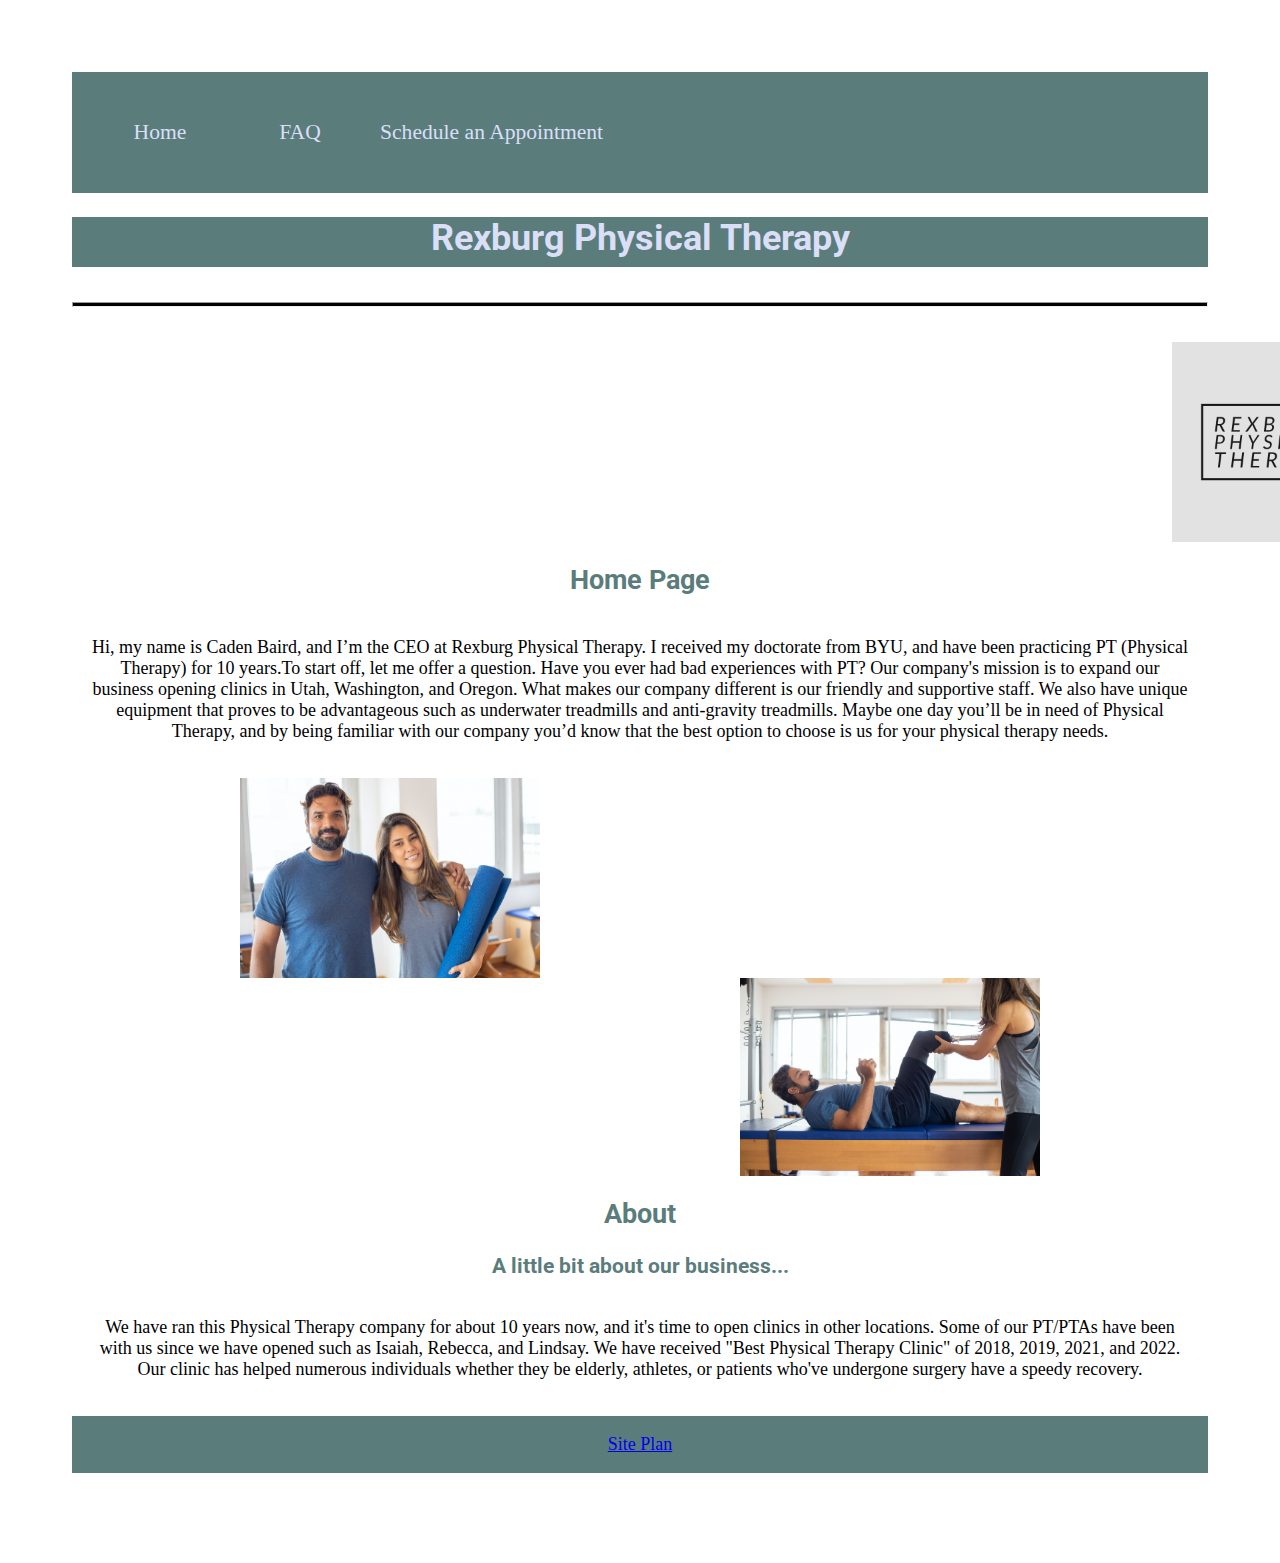
==== RPT/index.html @ 1dd8acbc "rexburgpt+childpages" ====
<!DOCTYPE html>
<html lang="en">
  <head>
    <meta charset="UTF-8" />
    <meta http-equiv="X-UA-Compatible" content="IE=edge" />
    <meta name="viewport" content="width=device-width, initial-scale=1.0" />
    <link rel="stylesheet" href="./styles/index.css" />   
    <title>Home Page</title>
  </head>
  <div id="content">
    <header class="header">
      <a id="logo_link" href="index.html"></a>
      
      <nav>
        <a href="index.html"> Home</a>
        <a href="./FAQ.html"> FAQ</a>
        <a href="./Schedule-an-appointment.html"> Schedule an Appointment</a>
        
      </nav>
  
 
 </header>
 <h1 class="h1">Rexburg Physical Therapy </h1>
 <hr>
 <img class="image" id="logo"  src="./images/Rexburg Physical Therapy-logos.jpeg">
 <h2 class="h2"> Home Page</h2>
 <p>Hi, my name is Caden Baird, and I’m the CEO at Rexburg Physical Therapy. I received my doctorate from BYU, and have been practicing PT (Physical Therapy) for 10 years.To start off, let me offer a question. Have you ever had bad experiences with PT?
  Our company's mission is to expand our business opening clinics in Utah, Washington, and Oregon. What makes our company different is our friendly and supportive staff. We also have unique equipment that proves to be advantageous such as underwater 
  treadmills and anti-gravity treadmills. Maybe one day you’ll be in need of Physical Therapy, and by being familiar with our company you’d know that the best option to choose is us for your physical therapy needs. 
</p>
<img class="image" id="smile" src="./images/smile.jpg">
<img id="client" src= "./images/pexels-kampus-production-6111586.jpg">
  <h2> About</h2>
  <h3>A little bit about our business...</h3>
  <p>We have ran this Physical Therapy company for about 10 years now, and it's time to open clinics in other locations. Some of our PT/PTAs have been with us since we have opened such as Isaiah, Rebecca, and Lindsay. We have received "Best Physical Therapy Clinic" of 2018, 2019, 2021, and 2022. 
    Our clinic has helped numerous individuals whether they be elderly, athletes, or patients who've undergone surgery have a speedy recovery.   </p>
  
  <footer class="footer">
    <p><a href="./site-plan.html">Site Plan</a></p>


  </footer>
</html>
---- RPT/styles/index.css ----
@import url("https://fonts.googleapis.com/css2?family=Caladea&family=Roboto&display=swap");

.image {
  
 
  
}
#logo {
  padding-left: 1100px;
  padding: top -150px;
  width: 200px;
}
.header {
  text-align: center;
  background-color: #5a7d7c;
  color: #dadff7;
}
h2 {
}
.left-align {
  text-align: left;
  }

body {
  max-width: 1200px;
  margin: 0 auto;
  padding: 4em;
  font-size: 18px;
  text-align: center;
}
img {
  display: block;
  margin: 0 auto;
}
h1,
h2,
h3,
h4,
h5,
h6 {
  font-family: Roboto;
  color: #5a7d7c;
}
.h1 { font-family: Roboto;
  color: #dadff7;
  background-color: #5a7d7c;
  height: 50px 
}}
.h2 {
  text-align: center;
  color: #5a7d7c;

}
hr {
  height: 3px;
  margin: 35px 0;
  background-color: black;
}
header {
  padding: 1em;
  text-align: center;
  color: var(--paragraph-color-on-color);
  background-color: var(--paragraph-background-color);
}
header > h1,
header > h2 {
  color: var(--headline-color-on-color);
}

p {
  font-family: var(--paragraph-font);
  color: var(--paragraph-color);
  padding: 1em;
}
.colors {
  width: 100%;
  min-width: 350px;
  margin: 30px auto;
  text-align: center;
}
.colors th {
  background-color: #999;
}
.colors td {
  width: 25%;
  height: 3em;
}

.primary {
  background-color: var(--primary-color);
}
.secondary {
  background-color: var(--secondary-color);
}
.accent1 {
  background-color: var(--accent1-color);
}
.accent2 {
  background-color: var(--accent2-color);
}

p.colored {
  background-color: var(--paragraph-background-color);
  color: var(--paragraph-color-on-color);
}

nav {
  background-color: var(--nav-background-color);
  line-height: 3em;
  text-align: center;
  font-size: 1.2em;
}
nav {
  list-style-type: none;
  display: flex;
}
nav a {
  padding: 1em;
  min-width: 120px;
  text-decoration: none;
  padding: 10px;
}
nav a:link,
nav a:visited {
  color: var(--nav-link-color);
}
nav a:hover {
  color: var(--nav-hover-link-color);
  background-color: var(--nav-hover-background-color);
}

.sitemap {
  display: grid;
  justify-content: center;

  grid-template-columns: repeat(6, 15%);
  grid-template-rows: 3em 1.5em 1.5em 3em;
  grid-template-areas:
    ". . home home . ."
    ". . . top . ."
    ". left left right right ."
    "page2 page2 . . page3 page3";
}
.sitemap > div {
  text-align: center;
}
.sm-home {
  grid-area: home;
  background-color: #ccc;
  line-height: 3em;
}
.sm-page2 {
  grid-area: page2;
  background-color: #ccc;
  line-height: 3em;
}
.sm-page3 {
  grid-area: page3;
  background-color: #ccc;
  line-height: 3em;
}

.top {
  grid-area: top;
  border-left: 1px solid;
}

.left {
  grid-area: left;
  border-top: 1px solid;
  border-left: 1px solid;
}

.right {
  grid-area: right;
  border-top: 1px solid;
  border-right: 1px solid;
}
.footer {background-color: #5a7d7c;
  color: #dadff7;
}
#smile {
  padding-right: 500px;
  width: 300px;
}
#client {
  width:300px;
  padding-left:500px;
  

}
#Isaiah {
  width: 300px;
  padding-left: 1000px;
}
#staff {
  width: 300px;
  padding-left: 1000px;
}
.ul {
  font-weight: bold;
}
#FAQ {
  width: 300px;
}
#Phone { 
  width: 300px;
}
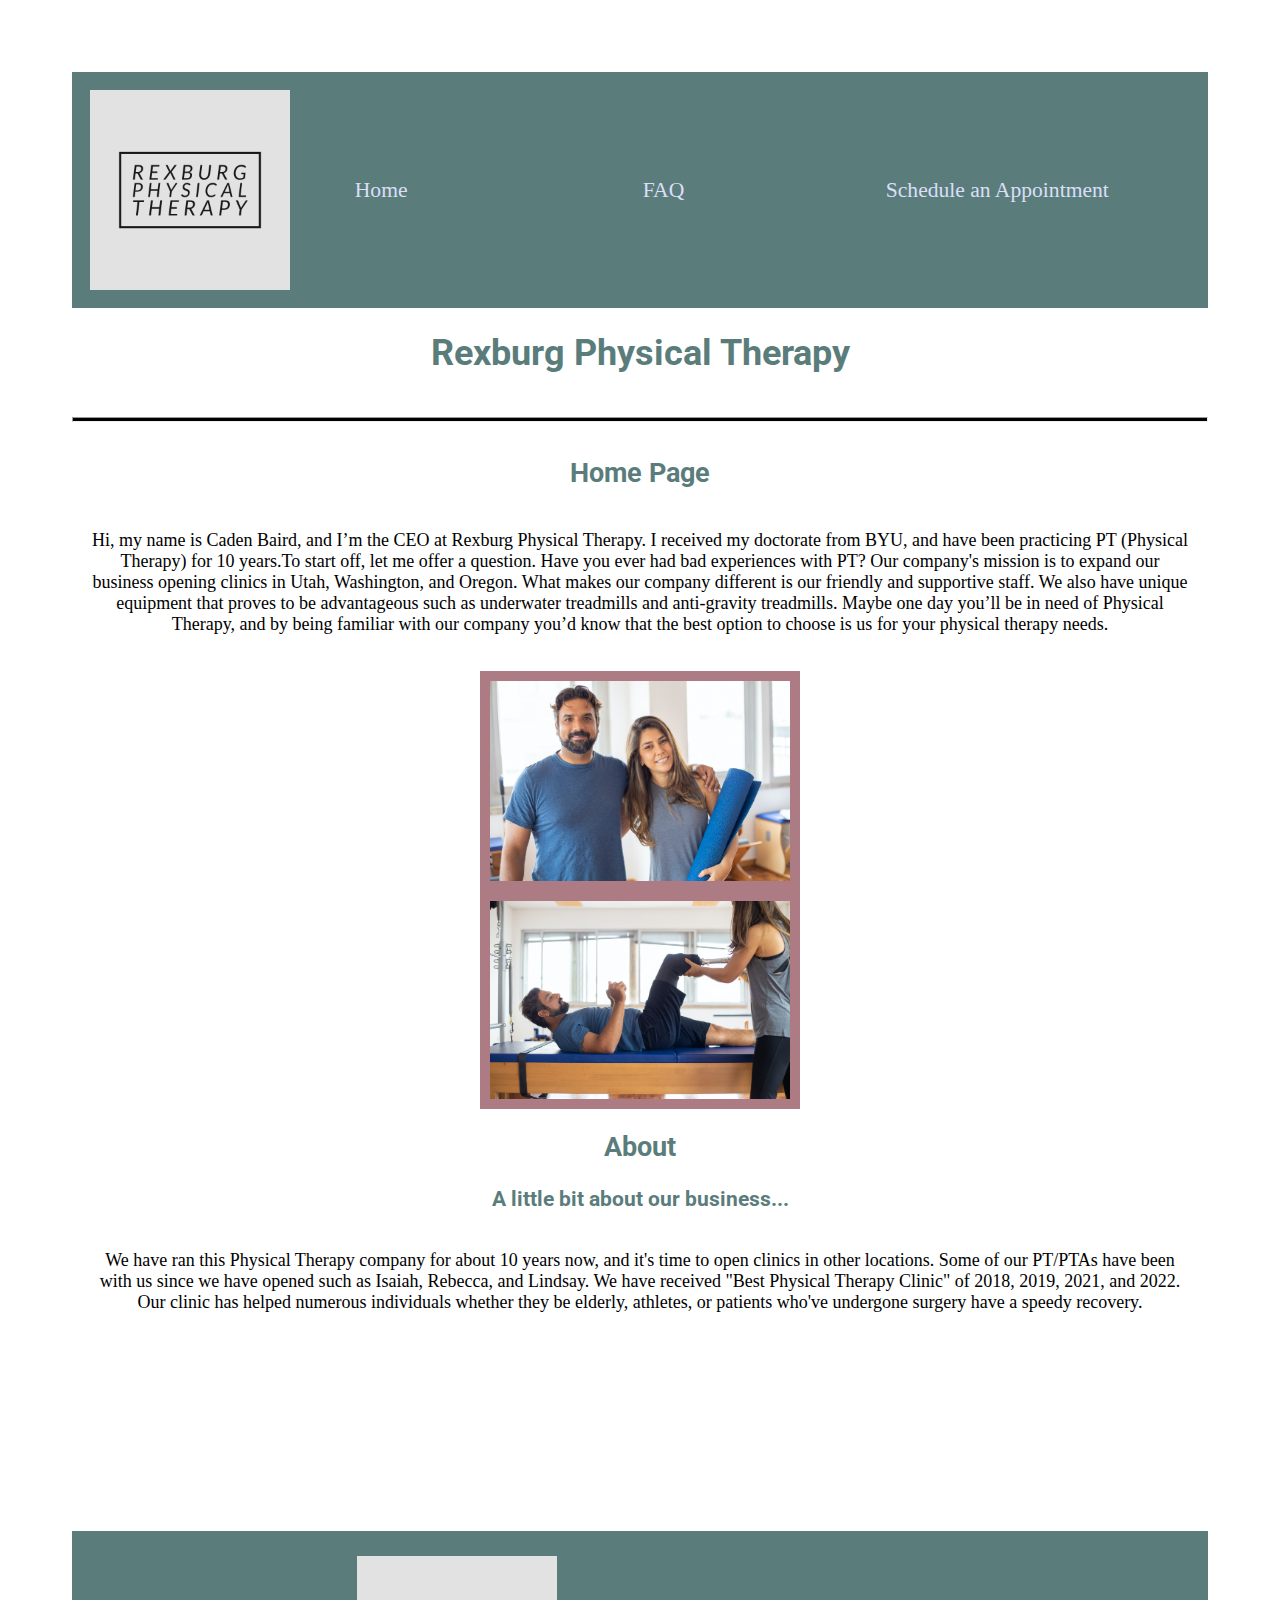
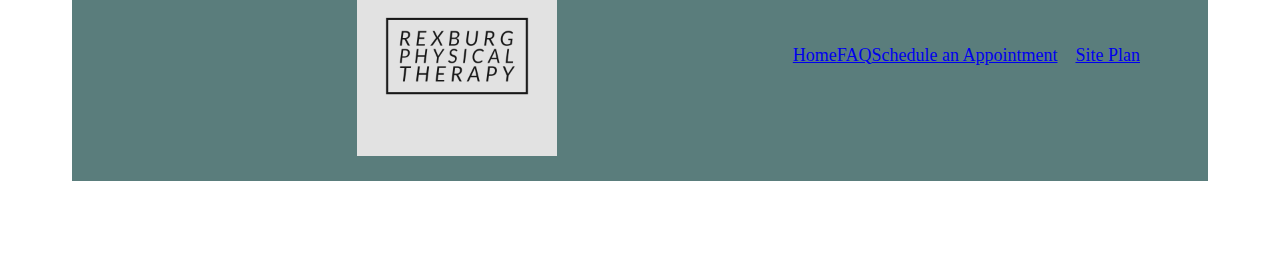
==== commit f883ada8: "changesss" ====
--- a/RPT/index.html
+++ b/RPT/index.html
@@ -9,33 +9,39 @@
   </head>
   <div id="content">
     <header class="header">
-      <a id="logo_link" href="index.html"></a>
-      
+      <img class="image" id="logo"  src="./images/Rexburg Physical Therapy-logos.jpeg">    
       <nav>
         <a href="index.html"> Home</a>
         <a href="./FAQ.html"> FAQ</a>
         <a href="./Schedule-an-appointment.html"> Schedule an Appointment</a>
         
       </nav>
+      </header>
   
- 
- </header>
  <h1 class="h1">Rexburg Physical Therapy </h1>
  <hr>
- <img class="image" id="logo"  src="./images/Rexburg Physical Therapy-logos.jpeg">
+ 
  <h2 class="h2"> Home Page</h2>
  <p>Hi, my name is Caden Baird, and I’m the CEO at Rexburg Physical Therapy. I received my doctorate from BYU, and have been practicing PT (Physical Therapy) for 10 years.To start off, let me offer a question. Have you ever had bad experiences with PT?
   Our company's mission is to expand our business opening clinics in Utah, Washington, and Oregon. What makes our company different is our friendly and supportive staff. We also have unique equipment that proves to be advantageous such as underwater 
   treadmills and anti-gravity treadmills. Maybe one day you’ll be in need of Physical Therapy, and by being familiar with our company you’d know that the best option to choose is us for your physical therapy needs. 
-</p>
+ </p>
+
 <img class="image" id="smile" src="./images/smile.jpg">
 <img id="client" src= "./images/pexels-kampus-production-6111586.jpg">
+
   <h2> About</h2>
   <h3>A little bit about our business...</h3>
   <p>We have ran this Physical Therapy company for about 10 years now, and it's time to open clinics in other locations. Some of our PT/PTAs have been with us since we have opened such as Isaiah, Rebecca, and Lindsay. We have received "Best Physical Therapy Clinic" of 2018, 2019, 2021, and 2022. 
     Our clinic has helped numerous individuals whether they be elderly, athletes, or patients who've undergone surgery have a speedy recovery.   </p>
   
-  <footer class="footer">
+  <footer>
+    
+      <img class="image" id="logo"  src="./images/Rexburg Physical Therapy-logos.jpeg">    
+      
+        <a href="index.html"> Home</a>
+        <a href="./FAQ.html"> FAQ</a>
+        <a href="./Schedule-an-appointment.html"> Schedule an Appointment</a>
     <p><a href="./site-plan.html">Site Plan</a></p>
 
 
--- a/RPT/styles/index.css
+++ b/RPT/styles/index.css
@@ -1,13 +1,8 @@
 @import url("https://fonts.googleapis.com/css2?family=Caladea&family=Roboto&display=swap");
 
-.image {
-  
+
+#logo {
  
-  
-}
-#logo {
-  padding-left: 1100px;
-  padding: top -150px;
   width: 200px;
 }
 .header {
@@ -19,6 +14,7 @@
 }
 .left-align {
   text-align: left;
+  font-style: ;
   }
 
 body {
@@ -42,8 +38,8 @@
   color: #5a7d7c;
 }
 .h1 { font-family: Roboto;
-  color: #dadff7;
-  background-color: #5a7d7c;
+  color: #5a7d7c;
+  
   height: 50px 
 }}
 .h2 {
@@ -59,17 +55,21 @@
 header {
   padding: 1em;
   text-align: center;
-  color: var(--paragraph-color-on-color);
-  background-color: var(--paragraph-background-color);
+  color: #5a7d7c;
+  background-color: var(#5a7d7c);
+    display: grid;
+    grid-template-columns: 150px auto;
+    background-color: #cecece;
+  }
 }
 header > h1,
 header > h2 {
-  color: var(--headline-color-on-color);
+  color: var( #dadff7;);
 }
 
 p {
-  font-family: var(--paragraph-font);
-  color: var(--paragraph-color);
+  font-family: var(Caladea, Helvetica, sans-serif);
+  color: var(#5a7d7c);
   padding: 1em;
 }
 .colors {
@@ -87,33 +87,35 @@
 }
 
 .primary {
-  background-color: var(--primary-color);
+  background-color: var(#5a7d7c);
 }
 .secondary {
-  background-color: var(--secondary-color);
+  background-color: var(#dadff7);
 }
 .accent1 {
-  background-color: var(--accent1-color);
+  background-color: #232c33;
 }
 .accent2 {
-  background-color: var(--accent2-color);
+  background-color: #ac7b84;
 }
 
 p.colored {
-  background-color: var(--paragraph-background-color);
-  color: var(--paragraph-color-on-color);
+  background-color: #5a7d7c;
+  color: var(#dadff7);
 }
 
 nav {
-  background-color: var(--nav-background-color);
+  
   line-height: 3em;
   text-align: center;
   font-size: 1.2em;
-}
-nav {
   list-style-type: none;
   display: flex;
-}
+  justify-content: space-around;
+  align-items: center;
+
+}
+
 nav a {
   padding: 1em;
   min-width: 120px;
@@ -122,11 +124,11 @@
 }
 nav a:link,
 nav a:visited {
-  color: var(--nav-link-color);
+  color: #dadff7;
 }
 nav a:hover {
-  color: var(--nav-hover-link-color);
-  background-color: var(--nav-hover-background-color);
+  color: #232c33;
+  background-color: #ac7b84;
 }
 
 .sitemap {
@@ -176,33 +178,101 @@
   border-top: 1px solid;
   border-right: 1px solid;
 }
-.footer {background-color: #5a7d7c;
-  color: #dadff7;
+footer { 
+  background-color: #5a7d7c;
+  color:#dadff7;
+  padding: 25px 50px;
+  margin-top: 200px;
+display: flex;
+justify-content: space-around;
+align-items: center;
+    
+  
 }
 #smile {
-  padding-right: 500px;
-  width: 300px;
+  width: 300px;
+  border: #ac7b84;
+  border-style: solid;
+  border-width: 10px;
+  
 }
 #client {
   width:300px;
-  padding-left:500px;
+  border: #ac7b84;
+  border-style: solid;
+  border-width: 10px;
+  
   
 
 }
 #Isaiah {
   width: 300px;
   padding-left: 1000px;
+  border: #ac7b84;
+  border-style: solid;
 }
 #staff {
   width: 300px;
   padding-left: 1000px;
+  border: #ac7b84;
+  border-style: solid;
+  
 }
 .ul {
   font-weight: bold;
 }
 #FAQ {
   width: 300px;
+  border: #ac7b84;
+  border-style: solid;
+  padding: 10px;
+  
 }
 #Phone { 
   width: 300px;
-}
+  padding: 10px;
+  border: #ac7b84;
+  border-style: solid;
+}
+/* Dropdown Button */
+.dropbtn {
+  background-color: #5a7d7c;
+  color: white;
+  padding: 16px;
+  font-size: 16px;
+  border: none;
+  
+}
+
+/* The container <div> - needed to position the dropdown content */
+.dropdown {
+  position: relative;
+  display: inline-block;
+}
+
+/* Dropdown Content (Hidden by Default) */
+.dropdown-content {
+  display: none;
+  position: absolute;
+  background-color: #5a7d7c;
+  min-width: 160px;
+  box-shadow: 0px 8px 16px 0px rgba(0,0,0,0.2);
+  z-index: 1;
+}
+
+/* Links inside the dropdown */
+.dropdown-content a {
+  color: #dadff7;
+  padding: 12px 16px;
+  text-decoration: none;
+  display: block;
+}
+
+/* Change color of dropdown links on hover */
+.dropdown-content a:hover {background-color: #ac7b84;}
+
+/* Show the dropdown menu on hover */
+.dropdown:hover .dropdown-content {display: block;}
+
+/* Change the background color of the dropdown button when the dropdown content is shown */
+.dropdown:hover .dropbtn {background-color: #ac7b84;}
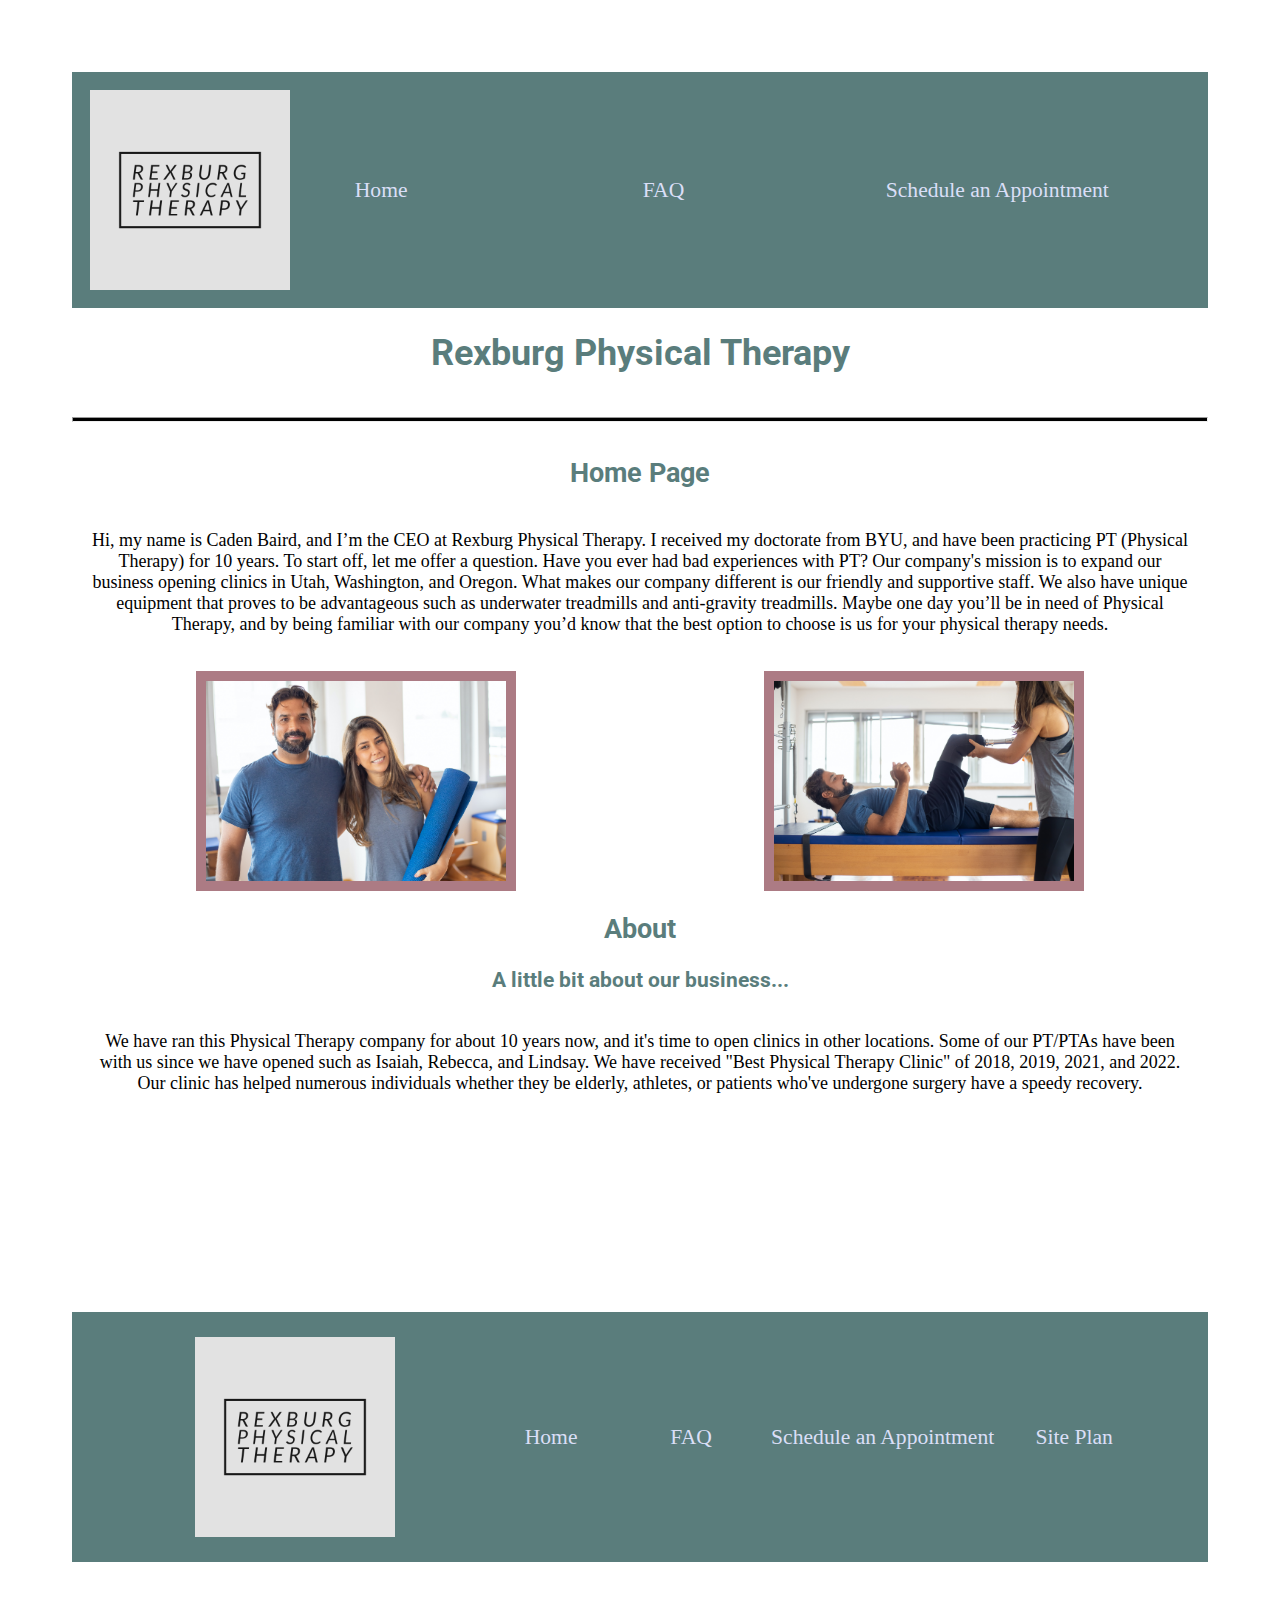
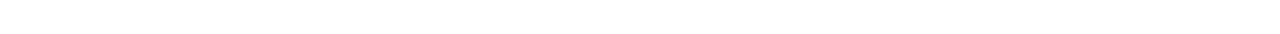
==== commit 5181d2e4: "homepageupdated" ====
--- a/RPT/index.html
+++ b/RPT/index.html
@@ -4,46 +4,64 @@
     <meta charset="UTF-8" />
     <meta http-equiv="X-UA-Compatible" content="IE=edge" />
     <meta name="viewport" content="width=device-width, initial-scale=1.0" />
-    <link rel="stylesheet" href="./styles/index.css" />   
+    <link rel="stylesheet" href="./styles/index.css" />
     <title>Home Page</title>
   </head>
   <div id="content">
     <header class="header">
-      <img class="image" id="logo"  src="./images/Rexburg Physical Therapy-logos.jpeg">    
+      <img class="image" id="logo" src="./images/RPT-Logo.jpeg" alt="logo" />
+
       <nav>
         <a href="index.html"> Home</a>
         <a href="./FAQ.html"> FAQ</a>
         <a href="./Schedule-an-appointment.html"> Schedule an Appointment</a>
-        
       </nav>
-      </header>
-  
- <h1 class="h1">Rexburg Physical Therapy </h1>
- <hr>
- 
- <h2 class="h2"> Home Page</h2>
- <p>Hi, my name is Caden Baird, and I’m the CEO at Rexburg Physical Therapy. I received my doctorate from BYU, and have been practicing PT (Physical Therapy) for 10 years.To start off, let me offer a question. Have you ever had bad experiences with PT?
-  Our company's mission is to expand our business opening clinics in Utah, Washington, and Oregon. What makes our company different is our friendly and supportive staff. We also have unique equipment that proves to be advantageous such as underwater 
-  treadmills and anti-gravity treadmills. Maybe one day you’ll be in need of Physical Therapy, and by being familiar with our company you’d know that the best option to choose is us for your physical therapy needs. 
- </p>
+    </header>
 
-<img class="image" id="smile" src="./images/smile.jpg">
-<img id="client" src= "./images/pexels-kampus-production-6111586.jpg">
+    <h1 class="h1">Rexburg Physical Therapy</h1>
+    <hr />
 
-  <h2> About</h2>
-  <h3>A little bit about our business...</h3>
-  <p>We have ran this Physical Therapy company for about 10 years now, and it's time to open clinics in other locations. Some of our PT/PTAs have been with us since we have opened such as Isaiah, Rebecca, and Lindsay. We have received "Best Physical Therapy Clinic" of 2018, 2019, 2021, and 2022. 
-    Our clinic has helped numerous individuals whether they be elderly, athletes, or patients who've undergone surgery have a speedy recovery.   </p>
-  
+    <h2 class="h2">Home Page</h2>
+    <p>
+      Hi, my name is Caden Baird, and I’m the CEO at Rexburg Physical Therapy. I
+      received my doctorate from BYU, and have been practicing PT (Physical
+      Therapy) for 10 years. To start off, let me offer a question. Have you
+      ever had bad experiences with PT? Our company's mission is to expand our
+      business opening clinics in Utah, Washington, and Oregon. What makes our
+      company different is our friendly and supportive staff. We also have
+      unique equipment that proves to be advantageous such as underwater
+      treadmills and anti-gravity treadmills. Maybe one day you’ll be in need of
+      Physical Therapy, and by being familiar with our company you’d know that
+      the best option to choose is us for your physical therapy needs.
+    </p>
+    <div class="home-image">
+      <img class="image" id="smile" src="./images/smile.jpg" alt="home-image" />
+      <img
+        id="client"
+        src="./images/pexels-kampus-production-6111586.jpg"
+        alt="client's image"
+      />
+    </div>
+    <h2>About</h2>
+    <h3>A little bit about our business...</h3>
+    <p>
+      We have ran this Physical Therapy company for about 10 years now, and it's
+      time to open clinics in other locations. Some of our PT/PTAs have been
+      with us since we have opened such as Isaiah, Rebecca, and Lindsay. We have
+      received "Best Physical Therapy Clinic" of 2018, 2019, 2021, and 2022. Our
+      clinic has helped numerous individuals whether they be elderly, athletes,
+      or patients who've undergone surgery have a speedy recovery.
+    </p>
+  </div>
   <footer>
-    
-      <img class="image" id="logo"  src="./images/Rexburg Physical Therapy-logos.jpeg">    
-      
+    <img class="image" id="logo" src="./images/RPT-Logo.jpeg" alt="RPT-Logo" />
+    <nav>
+      <div class="flexlink">
         <a href="index.html"> Home</a>
         <a href="./FAQ.html"> FAQ</a>
         <a href="./Schedule-an-appointment.html"> Schedule an Appointment</a>
-    <p><a href="./site-plan.html">Site Plan</a></p>
-
-
+        <a href="./site-plan.html">Site Plan</a>
+      </div>
+    </nav>
   </footer>
 </html>
--- a/RPT/styles/index.css
+++ b/RPT/styles/index.css
@@ -1,8 +1,6 @@
 @import url("https://fonts.googleapis.com/css2?family=Caladea&family=Roboto&display=swap");
 
-
 #logo {
- 
   width: 200px;
 }
 .header {
@@ -10,12 +8,11 @@
   background-color: #5a7d7c;
   color: #dadff7;
 }
-h2 {
-}
+
 .left-align {
   text-align: left;
-  font-style: ;
-  }
+  font-weight: bold;
+}
 
 body {
   max-width: 1200px;
@@ -37,15 +34,15 @@
   font-family: Roboto;
   color: #5a7d7c;
 }
-.h1 { font-family: Roboto;
-  color: #5a7d7c;
-  
-  height: 50px 
-}}
+.h1 {
+  font-family: Roboto;
+  color: #5a7d7c;
+
+  height: 50px;
+}
 .h2 {
   text-align: center;
   color: #5a7d7c;
-
 }
 hr {
   height: 3px;
@@ -57,14 +54,14 @@
   text-align: center;
   color: #5a7d7c;
   background-color: var(#5a7d7c);
-    display: grid;
-    grid-template-columns: 150px auto;
-    background-color: #cecece;
-  }
-}
+  display: grid;
+  grid-template-columns: 150px auto;
+  background-color: #cecece;
+}
+
 header > h1,
 header > h2 {
-  color: var( #dadff7;);
+  color: var(#dadff7;);
 }
 
 p {
@@ -105,7 +102,6 @@
 }
 
 nav {
-  
   line-height: 3em;
   text-align: center;
   font-size: 1.2em;
@@ -113,7 +109,6 @@
   display: flex;
   justify-content: space-around;
   align-items: center;
-
 }
 
 nav a {
@@ -178,32 +173,35 @@
   border-top: 1px solid;
   border-right: 1px solid;
 }
-footer { 
-  background-color: #5a7d7c;
-  color:#dadff7;
+footer {
+  background-color: #5a7d7c;
+  color: #dadff7;
   padding: 25px 50px;
   margin-top: 200px;
-display: flex;
-justify-content: space-around;
-align-items: center;
-    
-  
-}
+  display: grid;
+  grid-template-columns: 1fr 2fr;
+}
+.flexlink {
+  display: flex;
+  justify-content: space-around;
+  align-items: center;
+}
+
 #smile {
   width: 300px;
   border: #ac7b84;
   border-style: solid;
   border-width: 10px;
-  
+}
+
+.home-image {
+  display: flex;
 }
 #client {
-  width:300px;
+  width: 300px;
   border: #ac7b84;
   border-style: solid;
   border-width: 10px;
-  
-  
-
 }
 #Isaiah {
   width: 300px;
@@ -216,7 +214,6 @@
   padding-left: 1000px;
   border: #ac7b84;
   border-style: solid;
-  
 }
 .ul {
   font-weight: bold;
@@ -226,9 +223,8 @@
   border: #ac7b84;
   border-style: solid;
   padding: 10px;
-  
-}
-#Phone { 
+}
+#Phone {
   width: 300px;
   padding: 10px;
   border: #ac7b84;
@@ -241,7 +237,6 @@
   padding: 16px;
   font-size: 16px;
   border: none;
-  
 }
 
 /* The container <div> - needed to position the dropdown content */
@@ -256,7 +251,7 @@
   position: absolute;
   background-color: #5a7d7c;
   min-width: 160px;
-  box-shadow: 0px 8px 16px 0px rgba(0,0,0,0.2);
+  box-shadow: 0px 8px 16px 0px rgba(0, 0, 0, 0.2);
   z-index: 1;
 }
 
@@ -269,10 +264,16 @@
 }
 
 /* Change color of dropdown links on hover */
-.dropdown-content a:hover {background-color: #ac7b84;}
+.dropdown-content a:hover {
+  background-color: #ac7b84;
+}
 
 /* Show the dropdown menu on hover */
-.dropdown:hover .dropdown-content {display: block;}
+.dropdown:hover .dropdown-content {
+  display: block;
+}
 
 /* Change the background color of the dropdown button when the dropdown content is shown */
-.dropdown:hover .dropbtn {background-color: #ac7b84;}
+.dropdown:hover .dropbtn {
+  background-color: #ac7b84;
+}
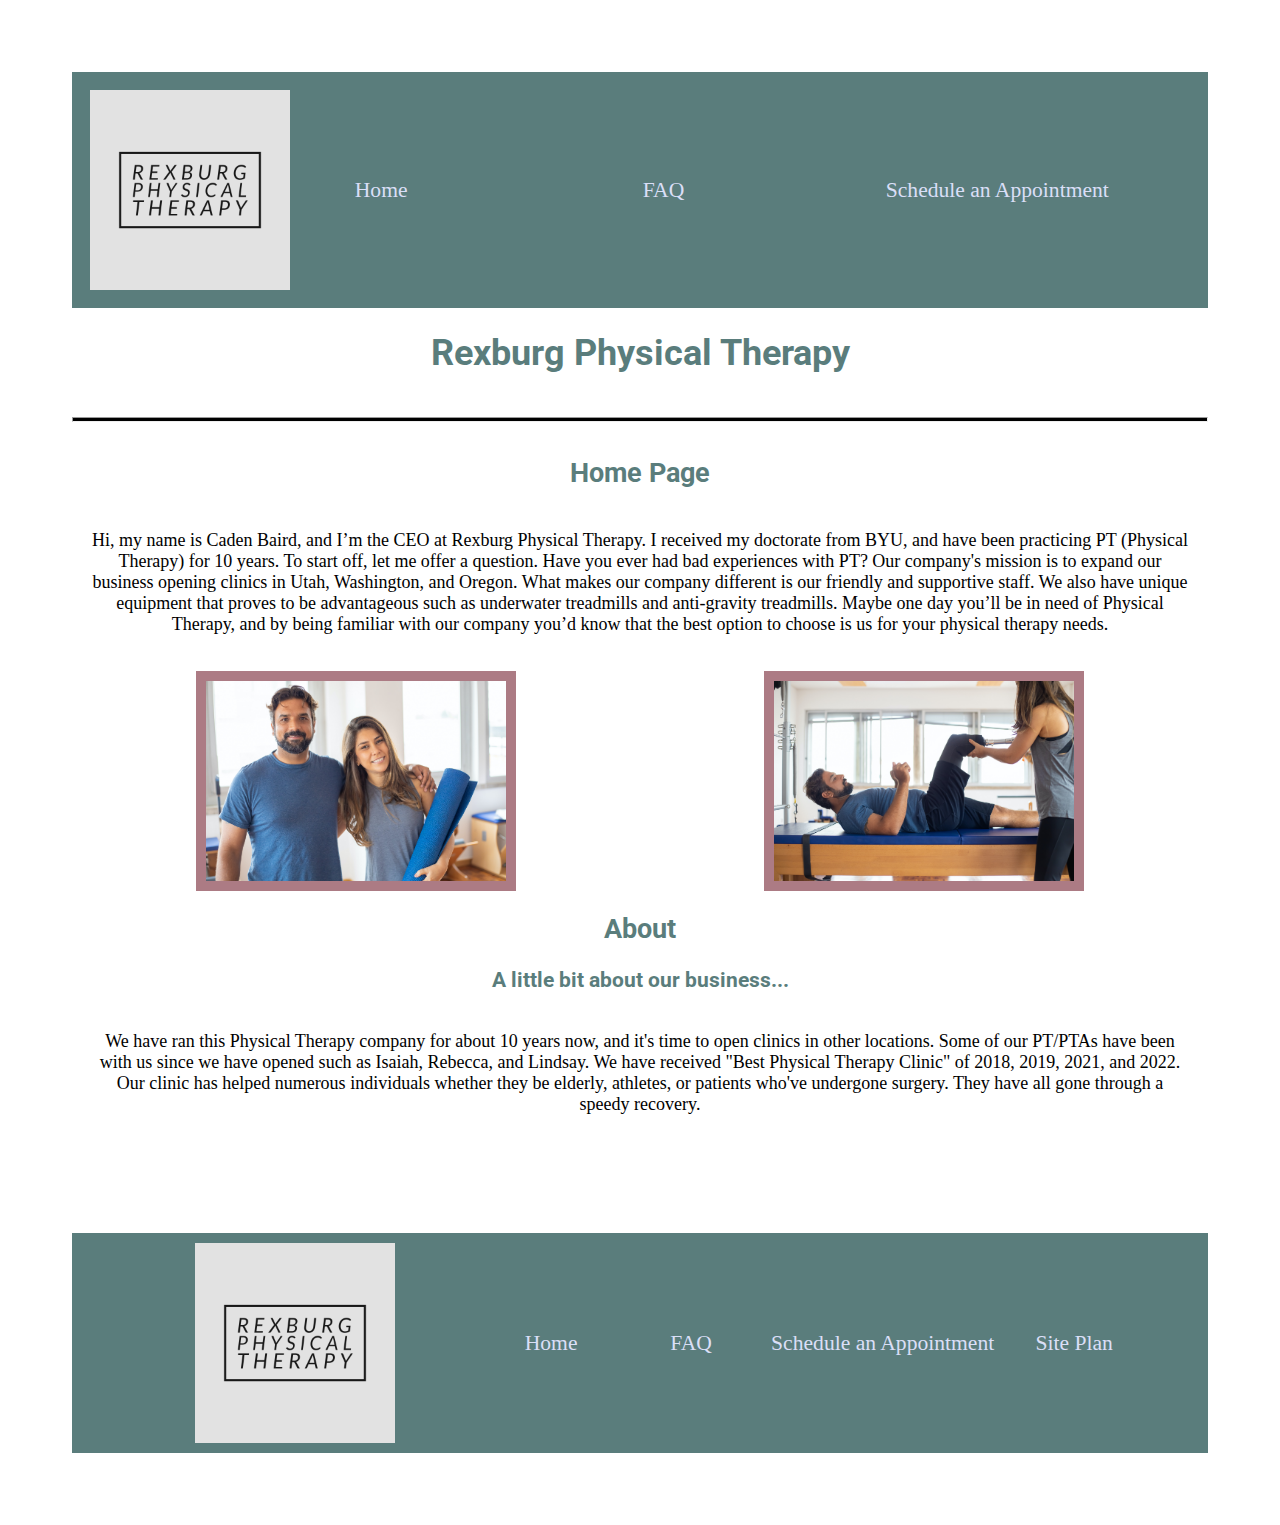
==== commit aa3fb554: "final changes" ====
--- a/RPT/index.html
+++ b/RPT/index.html
@@ -50,7 +50,8 @@
       with us since we have opened such as Isaiah, Rebecca, and Lindsay. We have
       received "Best Physical Therapy Clinic" of 2018, 2019, 2021, and 2022. Our
       clinic has helped numerous individuals whether they be elderly, athletes,
-      or patients who've undergone surgery have a speedy recovery.
+      or patients who've undergone surgery. They have all gone through a speedy
+      recovery.
     </p>
   </div>
   <footer>
--- a/RPT/styles/index.css
+++ b/RPT/styles/index.css
@@ -49,6 +49,10 @@
   margin: 35px 0;
   background-color: black;
 }
+#hrfaq {
+  height: 1.5px;
+  background-color: black;
+}
 header {
   padding: 1em;
   text-align: center;
@@ -176,8 +180,8 @@
 footer {
   background-color: #5a7d7c;
   color: #dadff7;
-  padding: 25px 50px;
-  margin-top: 200px;
+  padding: 10px 50px;
+  margin-top: 100px;
   display: grid;
   grid-template-columns: 1fr 2fr;
 }
@@ -243,6 +247,7 @@
 .dropdown {
   position: relative;
   display: inline-block;
+  padding: 20px;
 }
 
 /* Dropdown Content (Hidden by Default) */
